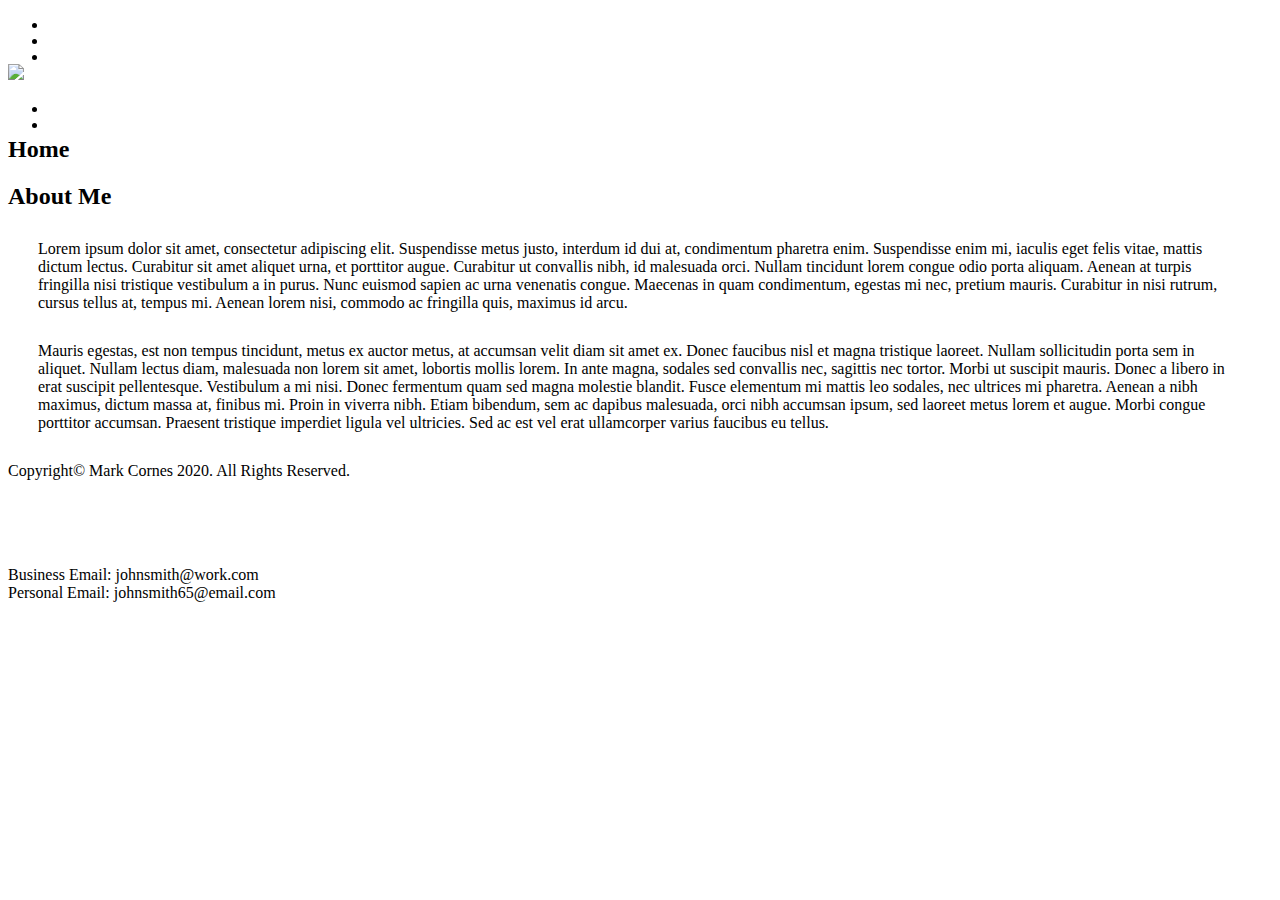
==== index.html @ a09815df "Rename Index.html to index.html" ====
<!DOCTYPE html>
<html lang="en">
    <head>
        <title>Mark Cornes</title>
        <link rel="stylesheet" type="text/css" href="Style.css"/>
        <link rel="icon" href="images/favicon.ico"/>
    </head>
<body>
    <div class="header">
        <ul class="navigation-table">
            <li><a href="Index.html"><div class="home-page-link hover-link"></div></a></li>
            <li><a href="Interests.html"><div class="int-page-link hover-link"></div></a></li>
            <li><a href="Achievements.html"><div class="ach-page-link hover-link"></div></a></li>
        </ul>
        <a href="Index.html" class="logo" ><img src="Images/Logo.png"/></a>
        <ul class="social-table">
            <li><a href="http://facebook.com"><div class="social-fb-link hover-link"></div></a></li>
            <li><a href="http://twitter.com"><div class="social-twit-link hover-link"></div></a></li>
        </ul>
    </div>
    <div class="main-body">
        <div class="header-main-body">
            <h2>Home</h2>
        </div>
        <h2 class="subheader-main-body">About Me</h2>
        <div class="main-text">
            <p style="margin: 30px;">
                <!-- I'm Mark. I am 15 years old, and enjoy hobbies such as music, 
                electrical engineering, and gaming.<br/> -->
                Lorem ipsum dolor sit amet, consectetur adipiscing elit. Suspendisse metus justo, interdum id dui at, condimentum pharetra enim. 
                Suspendisse enim mi, iaculis eget felis vitae, mattis dictum lectus. Curabitur sit amet aliquet urna, et porttitor augue. Curabitur ut 
                convallis nibh, id malesuada orci. Nullam tincidunt lorem congue odio porta aliquam. Aenean at turpis fringilla nisi tristique vestibulum a in purus. 
                Nunc euismod sapien ac urna venenatis congue. Maecenas in quam condimentum, egestas mi nec, pretium mauris. Curabitur in nisi rutrum,
                cursus tellus at, tempus mi. Aenean lorem nisi, commodo ac fringilla quis, maximus id arcu.
            </p>
        </div>
        <div class="main-text">
            <p style="margin: 30px;">
                <!-- I'm Mark. I am 15 years old, and enjoy hobbies such as music, 
                electrical engineering, and gaming.<br/> -->
                Mauris egestas, est non tempus tincidunt, metus ex auctor metus, at accumsan velit diam sit amet ex. 
                Donec faucibus nisl et magna tristique laoreet. Nullam sollicitudin porta sem in aliquet. Nullam lectus diam, 
                malesuada non lorem sit amet, lobortis mollis lorem. In ante magna, sodales sed convallis nec, sagittis nec tortor. 
                Morbi ut suscipit mauris. Donec a libero in erat suscipit pellentesque. Vestibulum a mi nisi. Donec fermentum quam sed magna 
                molestie blandit. Fusce elementum mi mattis leo sodales, nec ultrices mi pharetra. Aenean a nibh maximus, dictum massa at, finibus mi. 
                Proin in viverra nibh. Etiam bibendum, sem ac dapibus malesuada, orci nibh accumsan ipsum, sed laoreet metus lorem et augue. Morbi congue 
                porttitor accumsan. Praesent tristique imperdiet ligula vel ultricies. Sed ac est vel erat ullamcorper varius faucibus eu tellus.
            </p>
        </div>
        <!-- <div class="photo-gallery">
            <img src="images/" alt="">
        </div> -->
    </div>
    <div class="footer">
        <div class="footer-text">
            <p style="position: relative; top: 0;">
            Copyright&copy; Mark Cornes 2020. All Rights Reserved.<br/><br/>
            </p>
            <br/><br/>
            <p style="position: relative; bottom: 0;">
                Business Email: johnsmith@work.com<br/>
                Personal Email: johnsmith65@email.com
            </p>
        </div>
        <div class="footer-img">
            <img src="Images/Logo Mono.png" alt=""/>
        </div>
    </div>
    
</body>
</html>
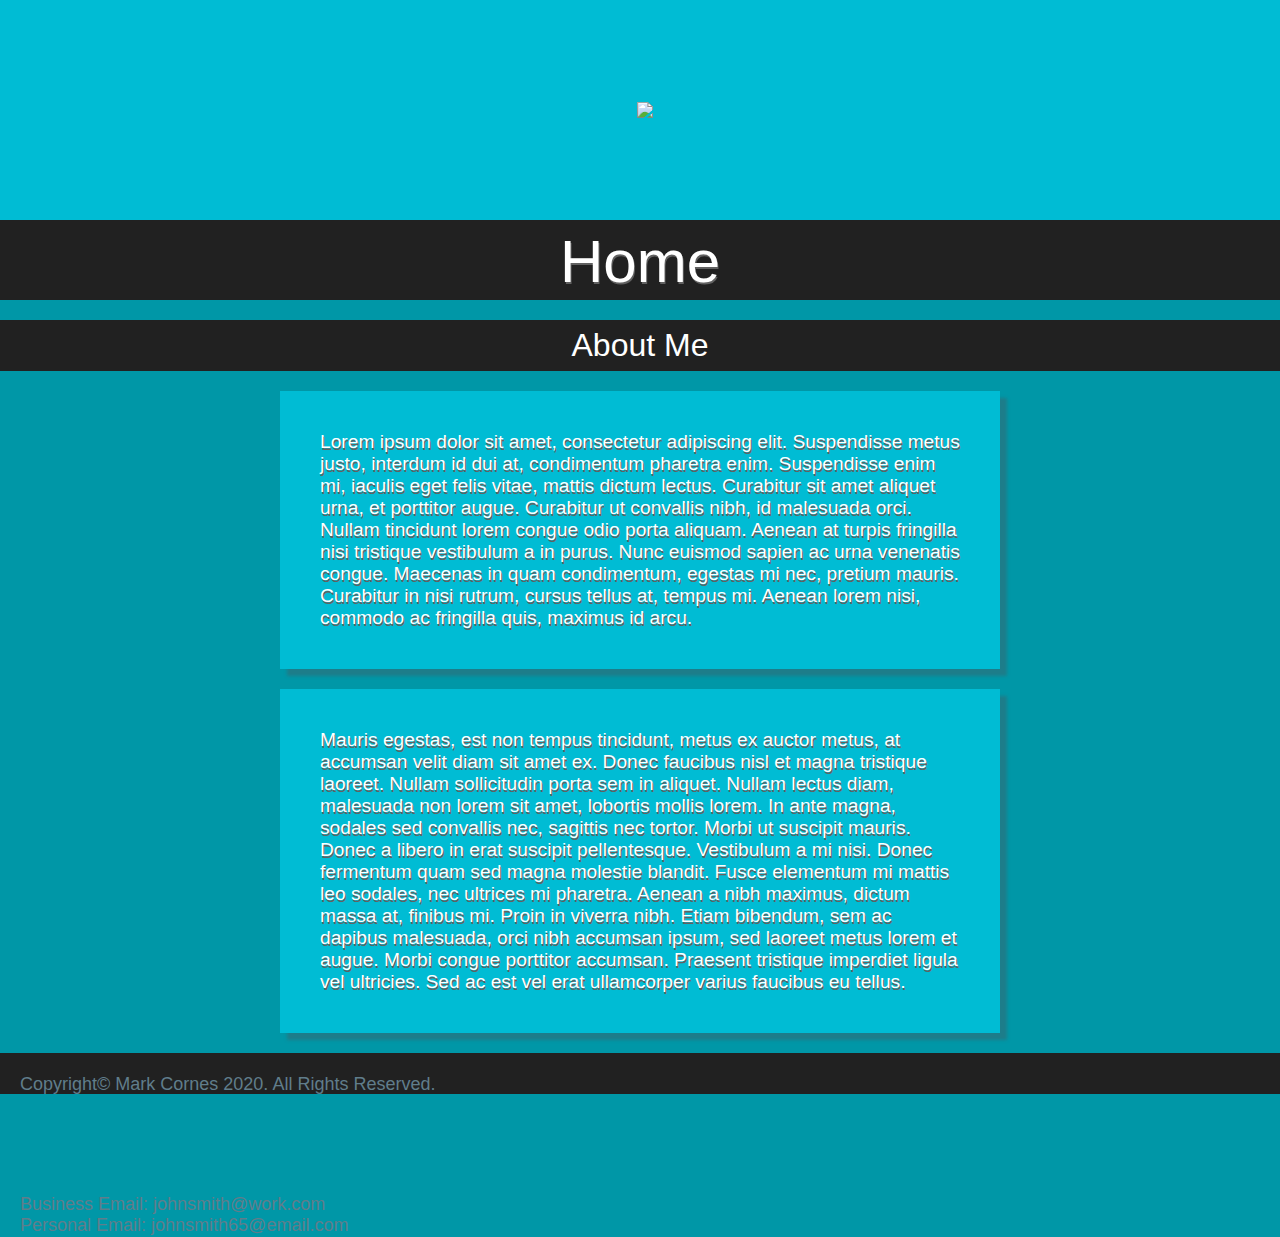
==== commit fe0214ec: "Changed stuff" ====
--- a/index.html
+++ b/index.html
@@ -3,16 +3,16 @@
     <head>
         <title>Mark Cornes</title>
         <link rel="stylesheet" type="text/css" href="Style.css"/>
-        <link rel="icon" href="images/favicon.ico"/>
+        <link rel="icon" href="Images/favicon.ico"/>
     </head>
 <body>
     <div class="header">
         <ul class="navigation-table">
-            <li><a href="Index.html"><div class="home-page-link hover-link"></div></a></li>
-            <li><a href="Interests.html"><div class="int-page-link hover-link"></div></a></li>
+            <li><a href="index.html"><div class="home-page-link hover-link"></div></a></li>
+            <li><a href="CGOL/mainhtml.html"><div class="int-page-link hover-link"></div></a></li>
             <li><a href="Achievements.html"><div class="ach-page-link hover-link"></div></a></li>
         </ul>
-        <a href="Index.html" class="logo" ><img src="Images/Logo.png"/></a>
+        <a href="index.html" class="logo" ><img src="Images/Logo.png"/></a>
         <ul class="social-table">
             <li><a href="http://facebook.com"><div class="social-fb-link hover-link"></div></a></li>
             <li><a href="http://twitter.com"><div class="social-twit-link hover-link"></div></a></li>
@@ -25,25 +25,25 @@
         <h2 class="subheader-main-body">About Me</h2>
         <div class="main-text">
             <p style="margin: 30px;">
-                <!-- I'm Mark. I am 15 years old, and enjoy hobbies such as music, 
+                <!-- I'm Mark. I am 15 years old, and enjoy hobbies such as music,
                 electrical engineering, and gaming.<br/> -->
-                Lorem ipsum dolor sit amet, consectetur adipiscing elit. Suspendisse metus justo, interdum id dui at, condimentum pharetra enim. 
-                Suspendisse enim mi, iaculis eget felis vitae, mattis dictum lectus. Curabitur sit amet aliquet urna, et porttitor augue. Curabitur ut 
-                convallis nibh, id malesuada orci. Nullam tincidunt lorem congue odio porta aliquam. Aenean at turpis fringilla nisi tristique vestibulum a in purus. 
+                Lorem ipsum dolor sit amet, consectetur adipiscing elit. Suspendisse metus justo, interdum id dui at, condimentum pharetra enim.
+                Suspendisse enim mi, iaculis eget felis vitae, mattis dictum lectus. Curabitur sit amet aliquet urna, et porttitor augue. Curabitur ut
+                convallis nibh, id malesuada orci. Nullam tincidunt lorem congue odio porta aliquam. Aenean at turpis fringilla nisi tristique vestibulum a in purus.
                 Nunc euismod sapien ac urna venenatis congue. Maecenas in quam condimentum, egestas mi nec, pretium mauris. Curabitur in nisi rutrum,
                 cursus tellus at, tempus mi. Aenean lorem nisi, commodo ac fringilla quis, maximus id arcu.
             </p>
         </div>
         <div class="main-text">
             <p style="margin: 30px;">
-                <!-- I'm Mark. I am 15 years old, and enjoy hobbies such as music, 
+                <!-- I'm Mark. I am 15 years old, and enjoy hobbies such as music,
                 electrical engineering, and gaming.<br/> -->
-                Mauris egestas, est non tempus tincidunt, metus ex auctor metus, at accumsan velit diam sit amet ex. 
-                Donec faucibus nisl et magna tristique laoreet. Nullam sollicitudin porta sem in aliquet. Nullam lectus diam, 
-                malesuada non lorem sit amet, lobortis mollis lorem. In ante magna, sodales sed convallis nec, sagittis nec tortor. 
-                Morbi ut suscipit mauris. Donec a libero in erat suscipit pellentesque. Vestibulum a mi nisi. Donec fermentum quam sed magna 
-                molestie blandit. Fusce elementum mi mattis leo sodales, nec ultrices mi pharetra. Aenean a nibh maximus, dictum massa at, finibus mi. 
-                Proin in viverra nibh. Etiam bibendum, sem ac dapibus malesuada, orci nibh accumsan ipsum, sed laoreet metus lorem et augue. Morbi congue 
+                Mauris egestas, est non tempus tincidunt, metus ex auctor metus, at accumsan velit diam sit amet ex.
+                Donec faucibus nisl et magna tristique laoreet. Nullam sollicitudin porta sem in aliquet. Nullam lectus diam,
+                malesuada non lorem sit amet, lobortis mollis lorem. In ante magna, sodales sed convallis nec, sagittis nec tortor.
+                Morbi ut suscipit mauris. Donec a libero in erat suscipit pellentesque. Vestibulum a mi nisi. Donec fermentum quam sed magna
+                molestie blandit. Fusce elementum mi mattis leo sodales, nec ultrices mi pharetra. Aenean a nibh maximus, dictum massa at, finibus mi.
+                Proin in viverra nibh. Etiam bibendum, sem ac dapibus malesuada, orci nibh accumsan ipsum, sed laoreet metus lorem et augue. Morbi congue
                 porttitor accumsan. Praesent tristique imperdiet ligula vel ultricies. Sed ac est vel erat ullamcorper varius faucibus eu tellus.
             </p>
         </div>
@@ -66,6 +66,5 @@
             <img src="Images/Logo Mono.png" alt=""/>
         </div>
     </div>
-    
 </body>
 </html>
--- a/Style.css
+++ b/Style.css
@@ -0,0 +1,200 @@
+
+
+body {
+  background-color: #0097A7;
+  margin: 0;
+  padding: 0;
+  overflow-x: hidden;
+}
+
+.center {
+  display: block;
+  margin-left: auto;
+  margin-right: auto;
+}
+
+.header {
+  display: flex;
+  justify-content: space-between;
+  flex-wrap: wrap-reverse;
+  align-items: center;
+  background-color: #00BCD4;
+  width: 100%;
+  margin: 0;
+  overflow: hidden;
+
+  /* box-sizing: border-box; */
+  /* border: #212121 5px dashed; */
+}
+
+.logo {
+  margin: 5px;
+  display: inline-flex;
+}
+
+.logo img {
+  float: none;
+  position: relative;
+  right: 45px;
+}
+
+.hover-link {
+  transition-duration: 0.3s;
+  transition-property: background-image;
+  background-size: contain;
+  background-repeat: no-repeat;
+  width: 200px;
+  height: 50px;
+}
+
+.home-page-link {
+  background-image: url("Images/Home.png");
+}
+
+.int-page-link {
+  background-image: url("Images/CGOL.png");
+}
+
+.ach-page-link {
+  background-image: url("Images/Achievements.png");
+}
+
+.home-page-link:hover {
+  background-image: url("Images/Home\ Hover.png");
+}
+
+.int-page-link:hover {
+  background-image: url("Images/CGOL\ Hover.png");
+}
+
+.ach-page-link:hover {
+  background-image: url("Images/Achievements\ Hover.png");
+}
+
+.navigation-table {
+  list-style-type: none;
+  border-spacing: 1px;
+  border-collapse: separate;
+  align-self: center;
+}
+
+.navigation-table li {
+  padding: 0px;
+}
+
+.social-table {
+  border-spacing: 1px;
+  border-collapse: separate;
+  align-self: center;
+  width: 100px;
+  list-style-type: none;
+}
+
+.social-table li {
+  /* height: 30px; */
+  width: 50px;
+  padding: 22px;
+}
+
+.social-fb-link {
+  background-image: url("Images/icon-facebook.jpg");
+}
+
+.social-twit-link {
+  background-image: url("Images/icon-twitter.jpg");
+}
+
+.social-fb-link:hover {
+  background-image: url("Images/icon-facebook-hover.jpg");
+}
+
+.social-twit-link:hover {
+  background-image: url("Images/icon-twitter-hover.jpg");
+}
+
+.main-body {
+  height: auto;
+  font-family: 'Franklin Gothic Medium', 'Arial Narrow', Arial, sans-serif;
+  font-size: medium;
+  text-align: left;
+}
+
+h2 {
+  font-family: 'Franklin Gothic Medium', 'Arial Narrow', Arial, sans-serif;
+  font-weight: 200;
+  text-align: center;
+  padding: 7px 0px;
+  margin: 0px;
+}
+
+.header-main-body {
+  background-color: #212121;
+  color: white;
+  text-shadow: 1px 2px rgb(97, 97, 97);
+  font-family: 'Trebuchet MS', 'Lucida Sans Unicode', 'Lucida Grande', 'Lucida Sans', Arial, sans-serif;
+  height: 80px;
+  margin-bottom: 20px;
+  font-size: 40px;
+}
+
+.main-text {
+  color: #FFFFFF;
+  text-shadow: 1px 2px rgb(97, 97, 97);
+  background-color: #00BCD4;
+  width: fit-content;
+  margin: 20px auto;
+  padding: 10px;
+  font-size: larger;
+  box-shadow: 7px 7px 3px rgb(29, 125, 138);
+  text-justify: distribute;
+  max-width: 700px;
+}
+
+.main-text::after {
+  content: "";
+  display: block;
+  clear: both;
+}
+
+.subheader-main-body {
+  background-color: #212121;
+  color: white;
+  font-family: 'Segoe UI', Tahoma, Geneva, Verdana, sans-serif;
+  font-weight: 500;
+  font-size: xx-large;
+}
+
+.footer {
+  background-color: #212121;
+  padding: 10px;
+  color: #607D8B;
+  font-family: 'Trebuchet MS', 'Lucida Sans Unicode', 'Lucida Grande', 'Lucida Sans', Arial, sans-serif;
+  font-size: large;
+  width: 100%;
+  overflow: hidden;
+}
+
+.footer::after {
+  content: "";
+  display: block;
+  clear: both;
+}
+
+.footer-img {
+  /* margin-left: auto;
+  margin-right: auto; */
+  float: right;
+  clear: none;
+  width: 300px;
+}
+
+.footer-text {
+  position: absolute;
+  height: 181px;
+  left: 20px;
+  transform: translateY(-7px);
+}
+
+.photo-gallery {
+  display: grid;
+}
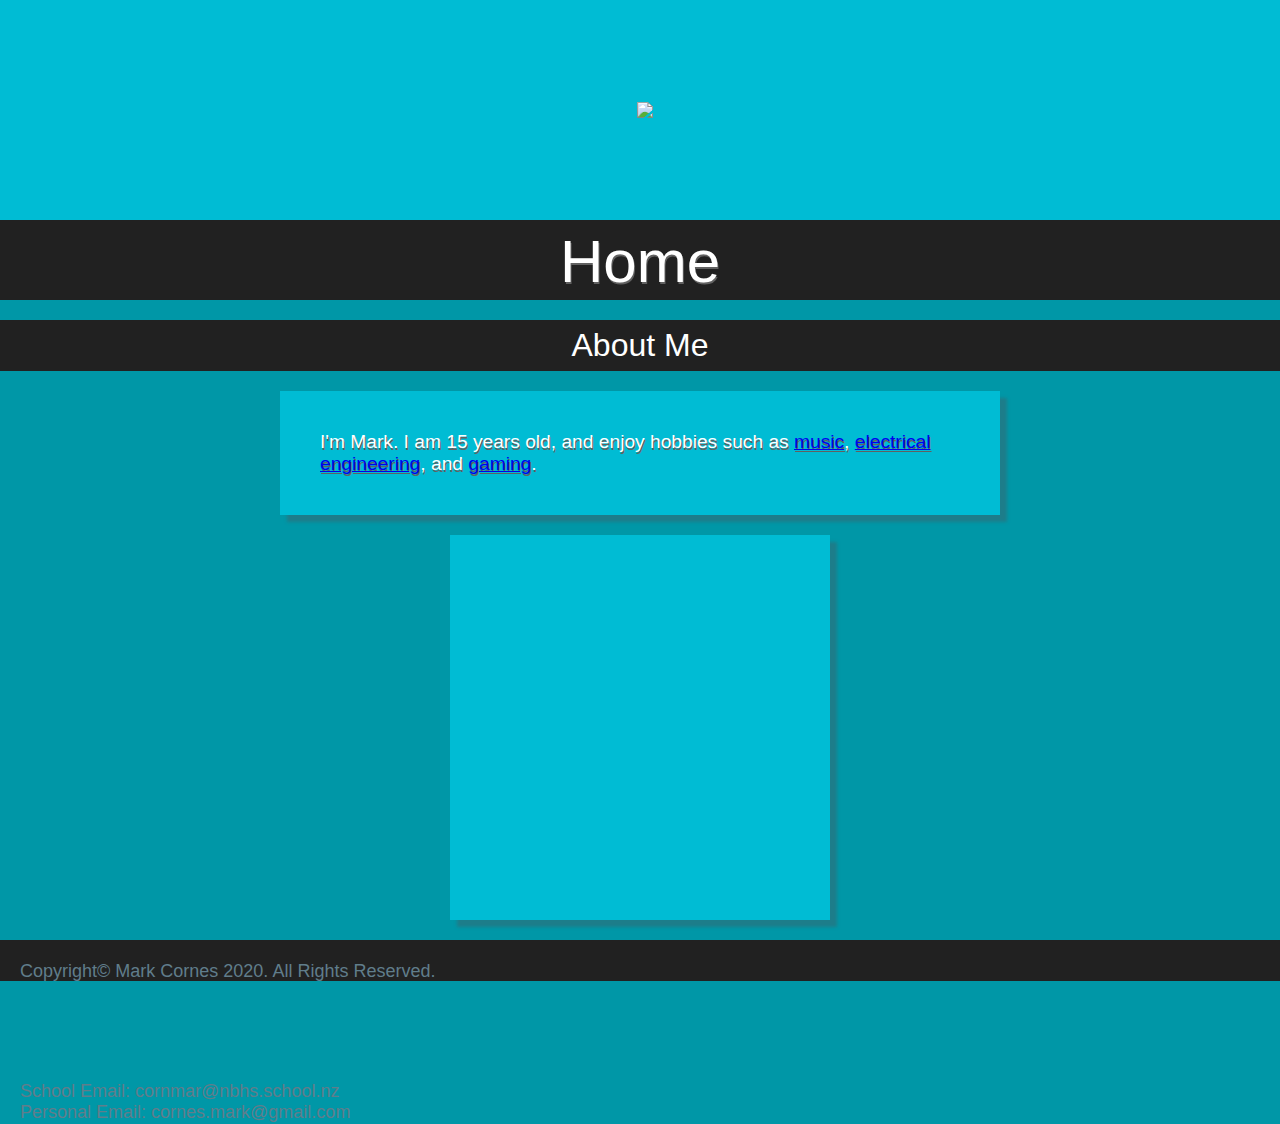
==== commit 4d9bfb50: "soundcloud embed" ====
--- a/index.html
+++ b/index.html
@@ -9,7 +9,7 @@
     <div class="header">
         <ul class="navigation-table">
             <li><a href="index.html"><div class="home-page-link hover-link"></div></a></li>
-            <li><a href="CGOL/mainhtml.html"><div class="int-page-link hover-link"></div></a></li>
+            <li><a href="CGOL/cgolmain.html"><div class="int-page-link hover-link"></div></a></li>
             <li><a href="Achievements.html"><div class="ach-page-link hover-link"></div></a></li>
         </ul>
         <a href="index.html" class="logo" ><img src="Images/Logo.png"/></a>
@@ -25,31 +25,17 @@
         <h2 class="subheader-main-body">About Me</h2>
         <div class="main-text">
             <p style="margin: 30px;">
-                <!-- I'm Mark. I am 15 years old, and enjoy hobbies such as music,
-                electrical engineering, and gaming.<br/> -->
-                Lorem ipsum dolor sit amet, consectetur adipiscing elit. Suspendisse metus justo, interdum id dui at, condimentum pharetra enim.
-                Suspendisse enim mi, iaculis eget felis vitae, mattis dictum lectus. Curabitur sit amet aliquet urna, et porttitor augue. Curabitur ut
-                convallis nibh, id malesuada orci. Nullam tincidunt lorem congue odio porta aliquam. Aenean at turpis fringilla nisi tristique vestibulum a in purus.
-                Nunc euismod sapien ac urna venenatis congue. Maecenas in quam condimentum, egestas mi nec, pretium mauris. Curabitur in nisi rutrum,
-                cursus tellus at, tempus mi. Aenean lorem nisi, commodo ac fringilla quis, maximus id arcu.
+                I'm Mark. I am 15 years old, and enjoy hobbies such as
+                <a href="https://soundcloud.com/user-753803803" class="body-link">music</a>,
+                <a href="https://github.com/Markaroni123" class="body-link">electrical engineering</a>, and
+                <a href="https://steamcommunity.com/profiles/76561198849171470/" class="body-link">gaming</a>.
             </p>
         </div>
         <div class="main-text">
             <p style="margin: 30px;">
-                <!-- I'm Mark. I am 15 years old, and enjoy hobbies such as music,
-                electrical engineering, and gaming.<br/> -->
-                Mauris egestas, est non tempus tincidunt, metus ex auctor metus, at accumsan velit diam sit amet ex.
-                Donec faucibus nisl et magna tristique laoreet. Nullam sollicitudin porta sem in aliquet. Nullam lectus diam,
-                malesuada non lorem sit amet, lobortis mollis lorem. In ante magna, sodales sed convallis nec, sagittis nec tortor.
-                Morbi ut suscipit mauris. Donec a libero in erat suscipit pellentesque. Vestibulum a mi nisi. Donec fermentum quam sed magna
-                molestie blandit. Fusce elementum mi mattis leo sodales, nec ultrices mi pharetra. Aenean a nibh maximus, dictum massa at, finibus mi.
-                Proin in viverra nibh. Etiam bibendum, sem ac dapibus malesuada, orci nibh accumsan ipsum, sed laoreet metus lorem et augue. Morbi congue
-                porttitor accumsan. Praesent tristique imperdiet ligula vel ultricies. Sed ac est vel erat ullamcorper varius faucibus eu tellus.
+              <iframe width="100%" height="300" scrolling="no" frameborder="no" allow="autoplay" src="https://w.soundcloud.com/player/?url=https%3A//api.soundcloud.com/tracks/792909925&color=%23b93467&auto_play=false&hide_related=false&show_comments=true&show_user=true&show_reposts=false&show_teaser=true&visual=true"></iframe>
             </p>
         </div>
-        <!-- <div class="photo-gallery">
-            <img src="images/" alt="">
-        </div> -->
     </div>
     <div class="footer">
         <div class="footer-text">
@@ -58,8 +44,8 @@
             </p>
             <br/><br/>
             <p style="position: relative; bottom: 0;">
-                Business Email: johnsmith@work.com<br/>
-                Personal Email: johnsmith65@email.com
+                School Email: cornmar@nbhs.school.nz<br/>
+                Personal Email: cornes.mark@gmail.com
             </p>
         </div>
         <div class="footer-img">
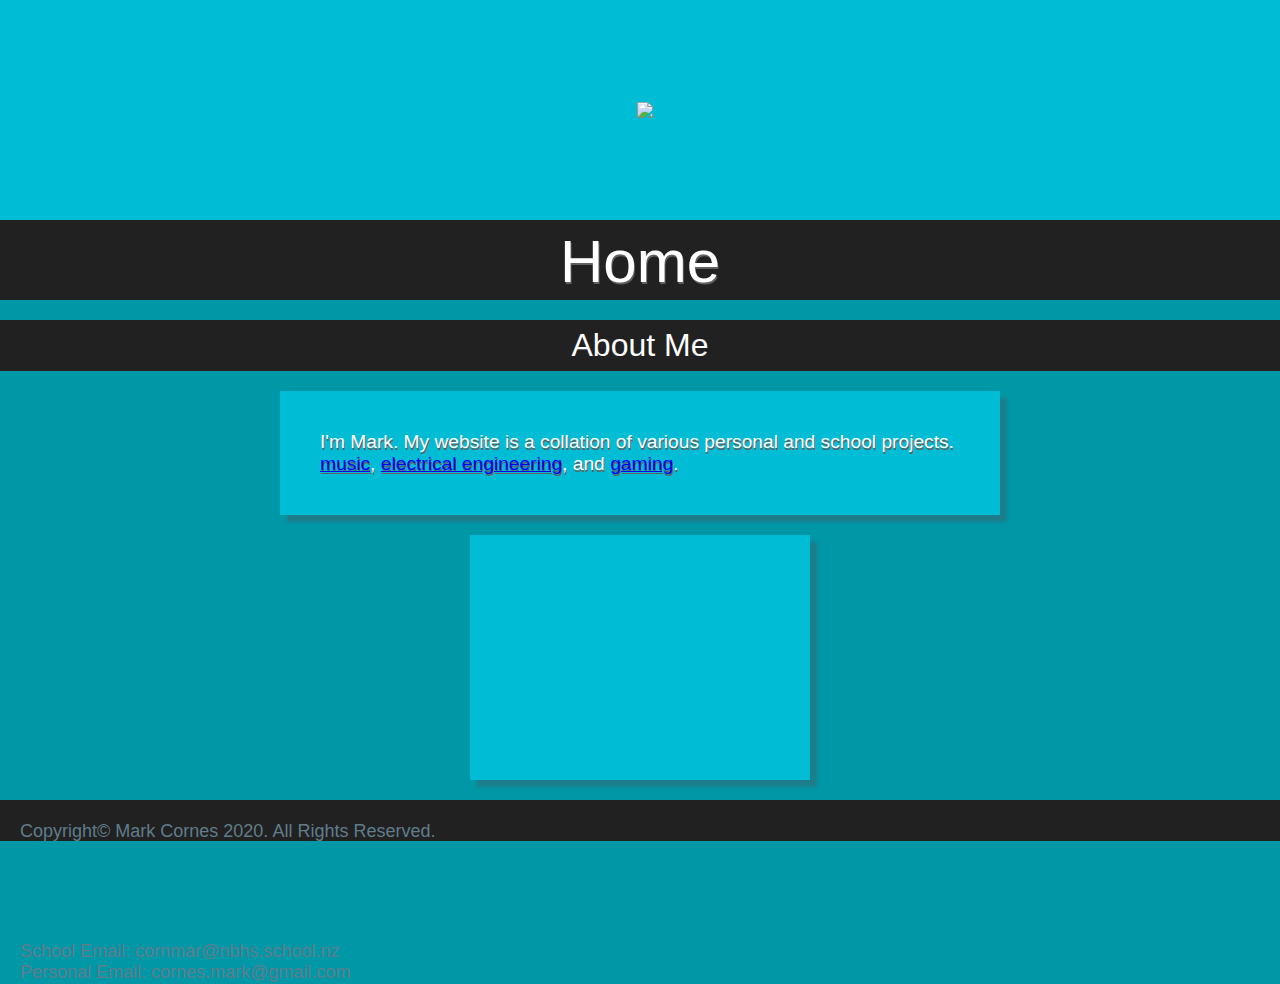
==== commit ffb6dbc1: "updated to reflect age" ====
--- a/index.html
+++ b/index.html
@@ -25,15 +25,15 @@
         <h2 class="subheader-main-body">About Me</h2>
         <div class="main-text">
             <p style="margin: 30px;">
-                I'm Mark. I am 15 years old, and enjoy hobbies such as
+                I'm Mark. My website is a collation of various personal and school projects. 
                 <a href="https://soundcloud.com/user-753803803" class="body-link">music</a>,
                 <a href="https://github.com/Markaroni123" class="body-link">electrical engineering</a>, and
                 <a href="https://steamcommunity.com/profiles/76561198849171470/" class="body-link">gaming</a>.
             </p>
         </div>
         <div class="main-text">
-            <p style="margin: 30px;">
-              <iframe width="100%" height="300" scrolling="no" frameborder="no" allow="autoplay" src="https://w.soundcloud.com/player/?url=https%3A//api.soundcloud.com/tracks/792909925&color=%23b93467&auto_play=false&hide_related=false&show_comments=true&show_user=true&show_reposts=false&show_teaser=true&visual=true"></iframe>
+            <p style="margin: 10px;">
+              <iframe width="100%" height="200" scrolling="no" frameborder="no" allow="autoplay" src="https://w.soundcloud.com/player/?url=https%3A//api.soundcloud.com/users/236359391&color=%2300bcd4&auto_play=false&hide_related=false&show_comments=true&show_user=true&show_reposts=false&show_teaser=true&visual=true"></iframe>
             </p>
         </div>
     </div>
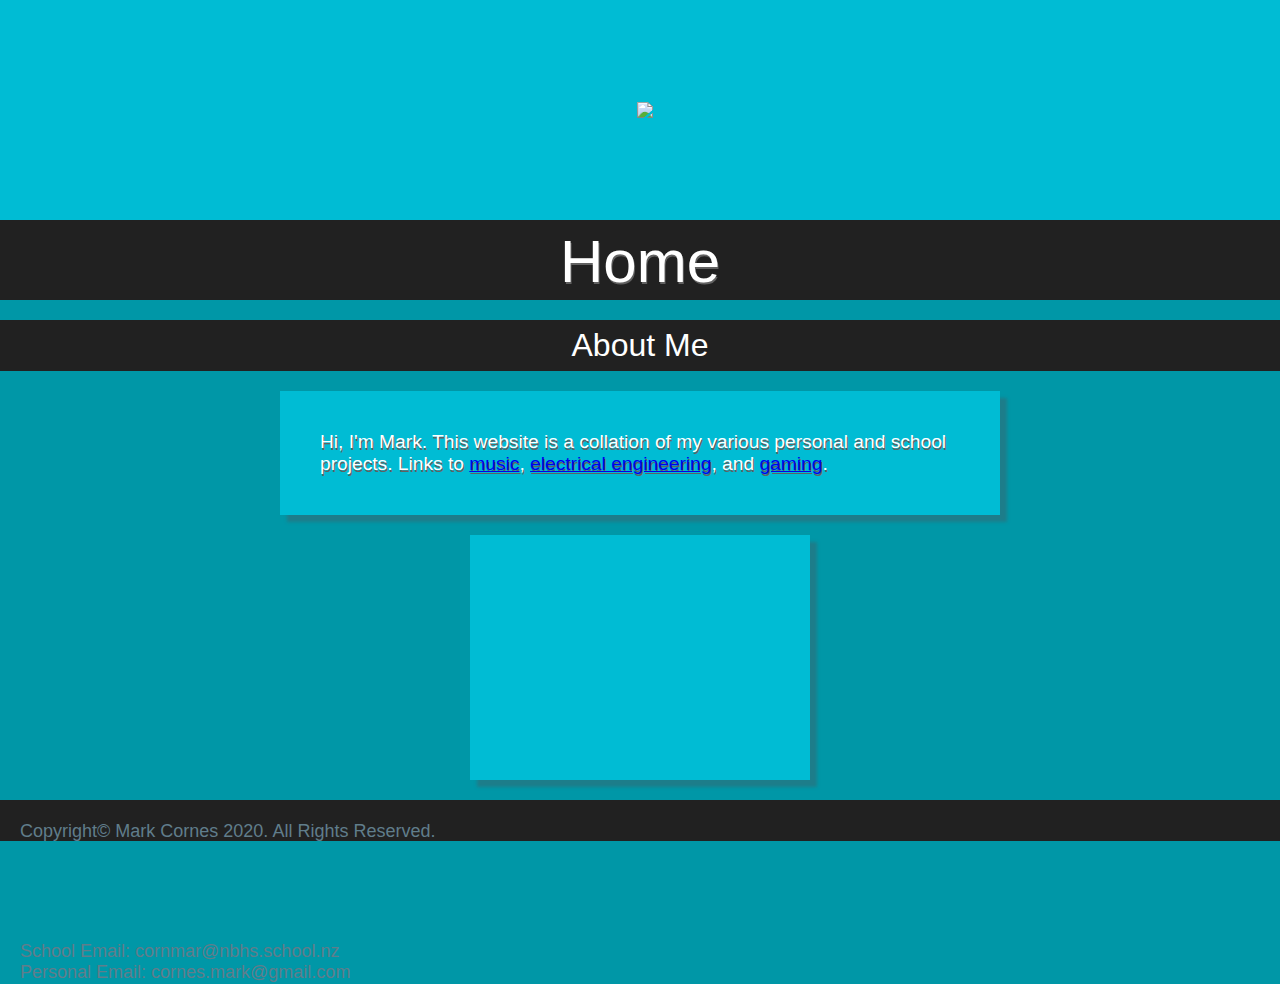
==== commit ffdf412b: "chem #1" ====
--- a/index.html
+++ b/index.html
@@ -10,7 +10,7 @@
         <ul class="navigation-table">
             <li><a href="index.html"><div class="home-page-link hover-link"></div></a></li>
             <li><a href="CGOL/cgolmain.html"><div class="int-page-link hover-link"></div></a></li>
-            <li><a href="Achievements.html"><div class="ach-page-link hover-link"></div></a></li>
+            <li><a href="Chem/chemmain.html"><div class="ach-page-link hover-link"></div></a></li>
         </ul>
         <a href="index.html" class="logo" ><img src="Images/Logo.png"/></a>
         <ul class="social-table">
@@ -25,7 +25,7 @@
         <h2 class="subheader-main-body">About Me</h2>
         <div class="main-text">
             <p style="margin: 30px;">
-                I'm Mark. My website is a collation of various personal and school projects. 
+                Hi, I'm Mark. This website is a collation of my various personal and school projects. Links to
                 <a href="https://soundcloud.com/user-753803803" class="body-link">music</a>,
                 <a href="https://github.com/Markaroni123" class="body-link">electrical engineering</a>, and
                 <a href="https://steamcommunity.com/profiles/76561198849171470/" class="body-link">gaming</a>.
